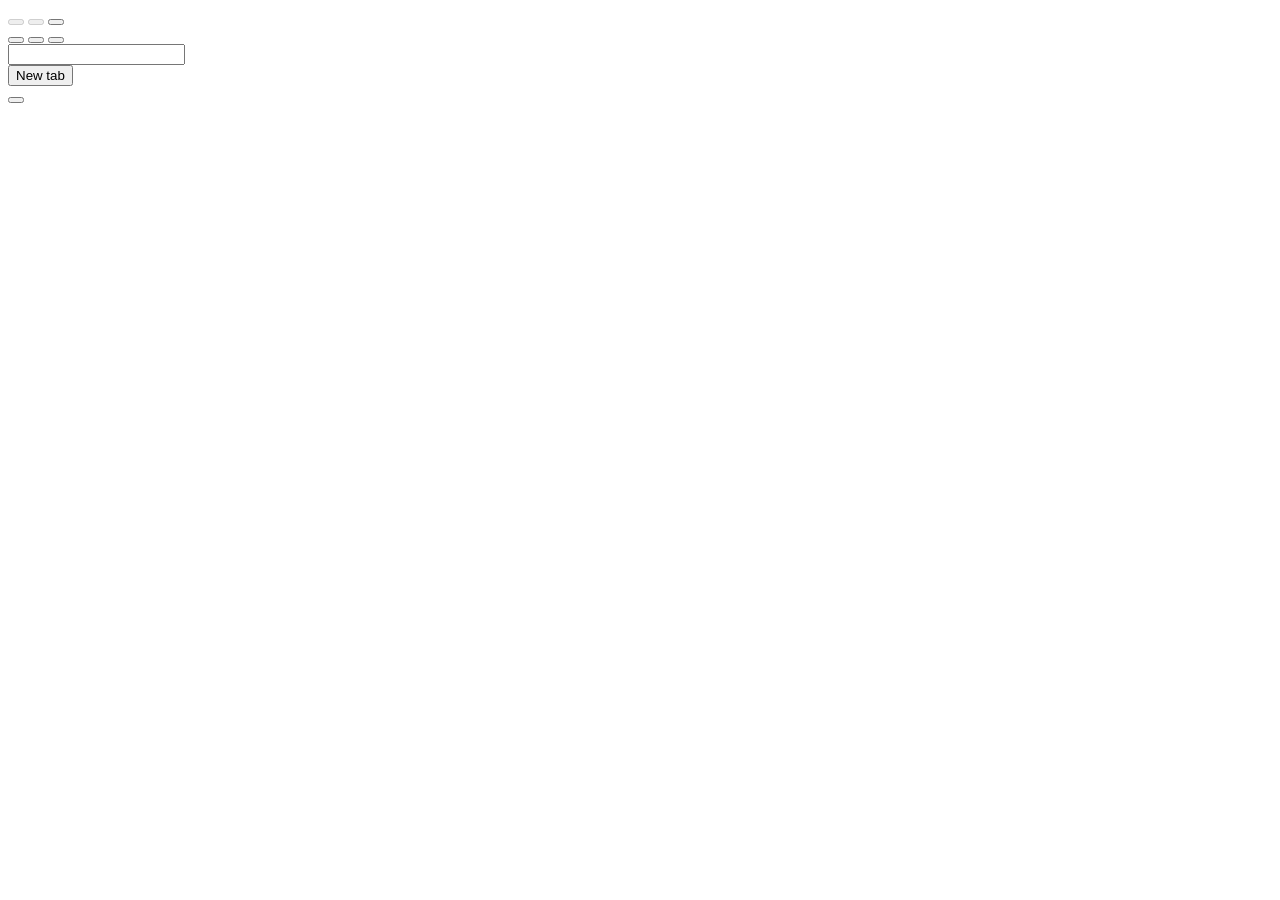
==== ui/index.html @ 5405482b "Proof of concept: WebView2 shell, blocker, first UI" ====
<!doctype html>
<html lang="en" data-palette="ember" data-theme="dark" data-anim="on" data-side="left">
<head>
<meta charset="utf-8">
<meta name="viewport" content="width=device-width,initial-scale=1">
<title>Lumen</title>
<style>/*__FONTS__*/ /*__CSS__*/</style>
</head>
<body>
<div id="app">
  <div id="rz" aria-hidden="true">
    <b data-d="n"></b><b data-d="s"></b><b data-d="e"></b><b data-d="w"></b>
    <b data-d="ne"></b><b data-d="nw"></b><b data-d="se"></b><b data-d="sw"></b>
  </div>

  <aside id="sidebar">
    <div class="sb-top" data-drag>
      <div class="navs">
        <button class="ib" id="b-back" data-icon="back" aria-label="Back" disabled></button>
        <button class="ib" id="b-fwd" data-icon="fwd" aria-label="Forward" disabled></button>
        <button class="ib" id="b-reload" data-icon="reload" aria-label="Reload"></button>
      </div>
      <div class="wins">
        <button class="ib" data-win="min" data-icon="min" aria-label="Minimize"></button>
        <button class="ib" data-win="max" data-icon="max" aria-label="Maximize"></button>
        <button class="ib win-x" data-win="close" data-icon="close" aria-label="Close"></button>
      </div>
    </div>

    <div class="omni-box">
      <div class="omni" id="omni">
        <span class="omni-ico i" id="omni-ico" data-icon="search"></span>
        <input id="omni-in" type="text" spellcheck="false" autocomplete="off"
               aria-label="Address and search bar" role="combobox" aria-expanded="false"
               aria-controls="omni-list" aria-autocomplete="list">
      </div>
      <div class="omni-list" id="omni-list" role="listbox" aria-label="Suggestions" hidden></div>
    </div>

    <div class="pins" id="pins" hidden></div>

    <div class="tabs" id="tabs" role="tablist" aria-label="Open tabs"></div>

    <button class="newrow" id="b-new">
      <span class="i" data-icon="plus"></span><span class="newrow-t">New tab</span>
    </button>

    <div class="foot">
      <span class="mem" id="mem"></span>
      <button class="ib" id="b-set" data-icon="gear" aria-label="Settings"></button>
    </div>

    <div class="menu" id="menu" role="menu" hidden></div>
  </aside>

  <main id="stage">
    <section class="ntp" id="ntp" hidden>
      <div class="ntp-bg" id="ntp-bg" aria-hidden="true"></div>
      <div class="ntp-in">
        <header class="ntp-head">
          <div class="clock" id="clock" aria-live="off">
            <span class="ck-h">10:</span><em class="ck-m">42</em><span class="ck-ap">PM</span>
          </div>
          <p class="greet" id="greet">Good evening</p>
          <p class="date" id="date"></p>
        </header>
        <div class="ntp-q">
          <span class="i" data-icon="search"></span>
          <input id="ntp-in" type="text" placeholder="Search the web" spellcheck="false"
                 autocomplete="off" aria-label="Search the web">
        </div>
        <nav class="scs" id="scs" aria-label="Shortcuts"></nav>
      </div>
    </section>

    <section class="set" id="settings" hidden>
      <div class="set-nav" id="set-nav" role="tablist" aria-label="Settings sections"></div>
      <div class="set-main">
        <header class="set-head">
          <h2 id="set-title"></h2>
          <button class="ib" id="set-close" data-icon="close" aria-label="Close settings"></button>
        </header>
        <div class="set-scroll" id="set-scroll"></div>
      </div>
    </section>
  </main>
</div>
<script>/*__JS__*/</script>
</body>
</html>
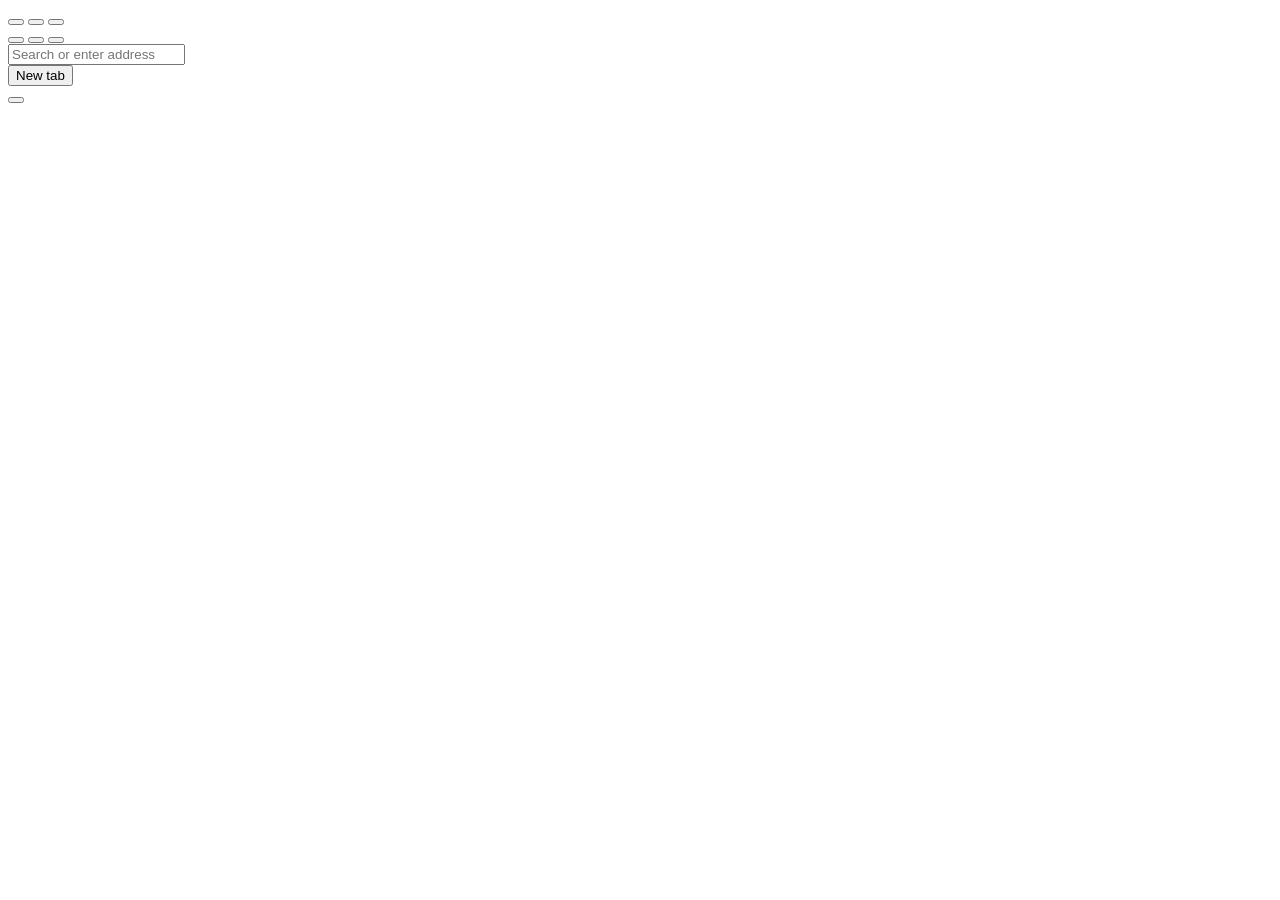
==== commit cd33810d: "Redesign UI for speed and a clean minimal look; add app icon - UI webview covers only the sidebar un" ====
--- a/ui/index.html
+++ b/ui/index.html
@@ -1,90 +1,61 @@
 <!doctype html>
-<html lang="en" data-palette="ember" data-theme="dark" data-anim="on" data-side="left">
+<html lang="en" data-theme="dark" data-palette="graphite" data-frame="strip" data-side="left">
 <head>
 <meta charset="utf-8">
-<meta name="viewport" content="width=device-width,initial-scale=1">
 <title>Lumen</title>
 <style>/*__FONTS__*/ /*__CSS__*/</style>
 </head>
 <body>
-<div id="app">
-  <div id="rz" aria-hidden="true">
-    <b data-d="n"></b><b data-d="s"></b><b data-d="e"></b><b data-d="w"></b>
-    <b data-d="ne"></b><b data-d="nw"></b><b data-d="se"></b><b data-d="sw"></b>
+<div id="rz" aria-hidden="true"></div>
+
+<aside id="sb">
+  <header id="top" data-drag>
+    <div class="nav">
+      <button class="ib" id="back" aria-label="Back" data-i="back"></button>
+      <button class="ib" id="fwd" aria-label="Forward" data-i="fwd"></button>
+      <button class="ib" id="reload" aria-label="Reload" data-i="reload"></button>
+    </div>
+    <div class="win">
+      <button class="ib" id="min" aria-label="Minimize" data-i="min"></button>
+      <button class="ib" id="max" aria-label="Maximize" data-i="max"></button>
+      <button class="ib" id="close" aria-label="Close" data-i="close"></button>
+    </div>
+  </header>
+
+  <div id="omni">
+    <span class="lead" data-i="search"></span>
+    <input id="addr" spellcheck="false" autocomplete="off" placeholder="Search or enter address" aria-label="Address">
+    <div id="sugg" role="listbox" hidden></div>
   </div>
 
-  <aside id="sidebar">
-    <div class="sb-top" data-drag>
-      <div class="navs">
-        <button class="ib" id="b-back" data-icon="back" aria-label="Back" disabled></button>
-        <button class="ib" id="b-fwd" data-icon="fwd" aria-label="Forward" disabled></button>
-        <button class="ib" id="b-reload" data-icon="reload" aria-label="Reload"></button>
-      </div>
-      <div class="wins">
-        <button class="ib" data-win="min" data-icon="min" aria-label="Minimize"></button>
-        <button class="ib" data-win="max" data-icon="max" aria-label="Maximize"></button>
-        <button class="ib win-x" data-win="close" data-icon="close" aria-label="Close"></button>
-      </div>
+  <nav id="list">
+    <div id="pins"></div>
+    <div id="tabs" role="tablist" aria-label="Tabs"></div>
+    <button id="newtab" class="row"><span class="fav" data-i="plus"></span><span class="title">New tab</span></button>
+  </nav>
+
+  <footer id="foot">
+    <span id="mem"></span>
+    <button class="ib" id="gear" aria-label="Settings" data-i="sliders"></button>
+  </footer>
+
+  <div id="menu" role="menu" hidden></div>
+</aside>
+
+<main id="stage" hidden>
+  <section id="ntp" hidden>
+    <div class="ntp-in">
+      <div class="clock"><span id="hh"></span><span class="colon">:</span><span id="mm"></span></div>
+      <div class="date" id="date"></div>
+      <form id="ntp-form" autocomplete="off">
+        <span class="lead" data-i="search"></span>
+        <input id="ntp-q" spellcheck="false" placeholder="Search or enter address" aria-label="Search">
+      </form>
+      <div id="sc" class="sc"></div>
     </div>
-
-    <div class="omni-box">
-      <div class="omni" id="omni">
-        <span class="omni-ico i" id="omni-ico" data-icon="search"></span>
-        <input id="omni-in" type="text" spellcheck="false" autocomplete="off"
-               aria-label="Address and search bar" role="combobox" aria-expanded="false"
-               aria-controls="omni-list" aria-autocomplete="list">
-      </div>
-      <div class="omni-list" id="omni-list" role="listbox" aria-label="Suggestions" hidden></div>
-    </div>
-
-    <div class="pins" id="pins" hidden></div>
-
-    <div class="tabs" id="tabs" role="tablist" aria-label="Open tabs"></div>
-
-    <button class="newrow" id="b-new">
-      <span class="i" data-icon="plus"></span><span class="newrow-t">New tab</span>
-    </button>
-
-    <div class="foot">
-      <span class="mem" id="mem"></span>
-      <button class="ib" id="b-set" data-icon="gear" aria-label="Settings"></button>
-    </div>
-
-    <div class="menu" id="menu" role="menu" hidden></div>
-  </aside>
-
-  <main id="stage">
-    <section class="ntp" id="ntp" hidden>
-      <div class="ntp-bg" id="ntp-bg" aria-hidden="true"></div>
-      <div class="ntp-in">
-        <header class="ntp-head">
-          <div class="clock" id="clock" aria-live="off">
-            <span class="ck-h">10:</span><em class="ck-m">42</em><span class="ck-ap">PM</span>
-          </div>
-          <p class="greet" id="greet">Good evening</p>
-          <p class="date" id="date"></p>
-        </header>
-        <div class="ntp-q">
-          <span class="i" data-icon="search"></span>
-          <input id="ntp-in" type="text" placeholder="Search the web" spellcheck="false"
-                 autocomplete="off" aria-label="Search the web">
-        </div>
-        <nav class="scs" id="scs" aria-label="Shortcuts"></nav>
-      </div>
-    </section>
-
-    <section class="set" id="settings" hidden>
-      <div class="set-nav" id="set-nav" role="tablist" aria-label="Settings sections"></div>
-      <div class="set-main">
-        <header class="set-head">
-          <h2 id="set-title"></h2>
-          <button class="ib" id="set-close" data-icon="close" aria-label="Close settings"></button>
-        </header>
-        <div class="set-scroll" id="set-scroll"></div>
-      </div>
-    </section>
-  </main>
-</div>
+  </section>
+  <section id="set" hidden></section>
+</main>
 <script>/*__JS__*/</script>
 </body>
 </html>
